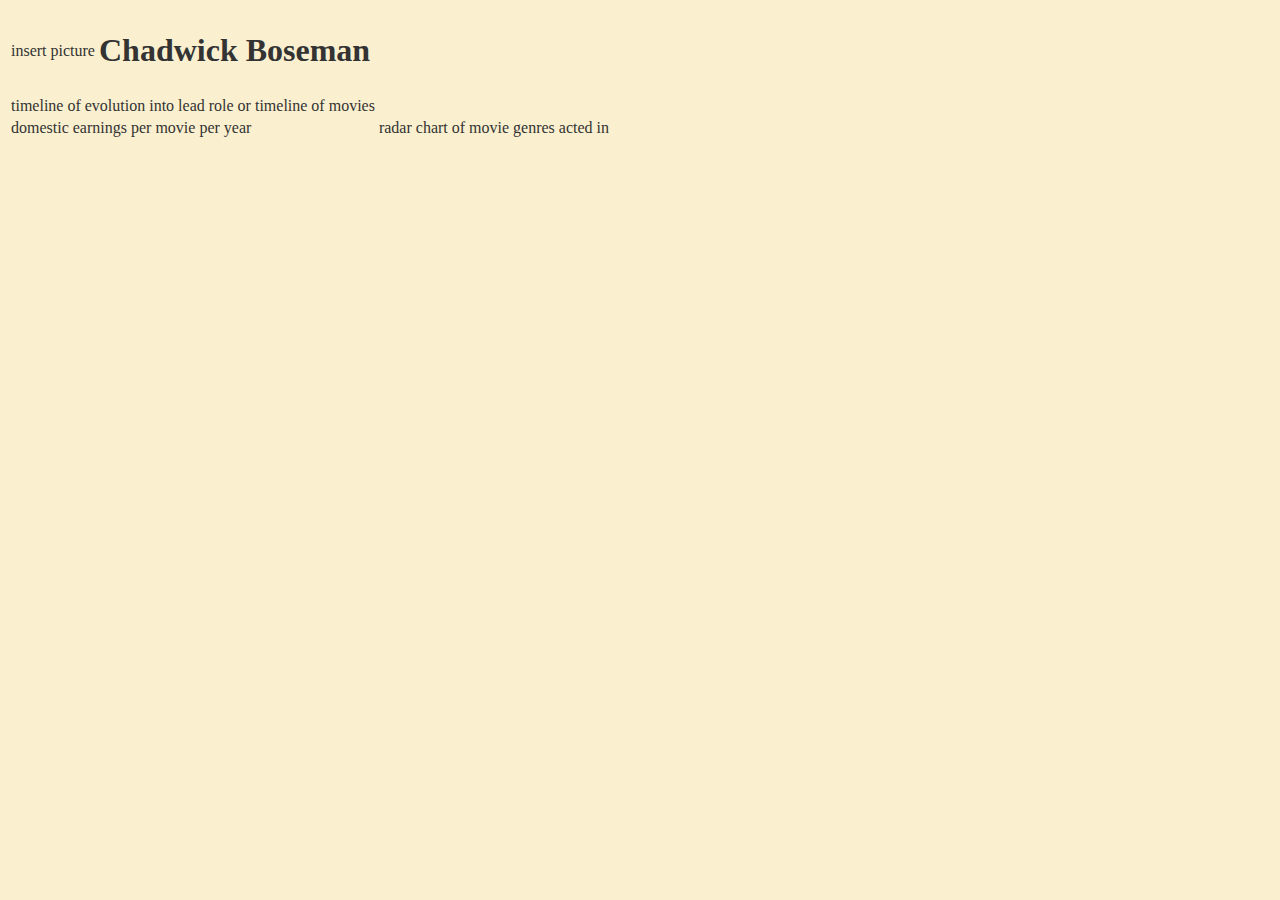
==== assets/index.html @ c450ee27 "finalized dataset" ====
<!DOCTYPE html>
<html>
    <head>
        <!-- Internal stylesheet import-->
       <link rel = "stylesheet" href = "main.css">
       <!-- External script-->
       <script src = "https://code.highcharts.com/highcharts.js"></script>
       <script src = "https://ajax.googleapis.com/ajax/libs/jquery/2.1.3/jquery.min.js"></script>
       <script src="https://code.highcharts.com/modules/data.js"></script>
    </head>

    <body>
        <table>
            <tr>
                <td>
                    insert picture
                </td>

                <td>
                    <h1>Chadwick Boseman</h1>
                </td>
            </tr>
        </table>
        
        <table>
            <tr>
                <td id = 'timeline'> timeline of evolution into lead role or timeline of movies</td>
            </tr>
            <tr>
                <td id = 'bubble chart'> domestic earnings per movie per year</td>
                <td id = 'radar chart'>radar chart of movie genres acted in</td>
            </tr>
        </table>



        <!-- Internal JS Import -->
       <script src = "main.js"></script>
    </body>

</html>
---- assets/main.css ----
body {
    background-color: #faf0cf;
    color: #333;
    font-family: 'Playfair Display', Georgia, 'Times New Roman', Times, serif;
}
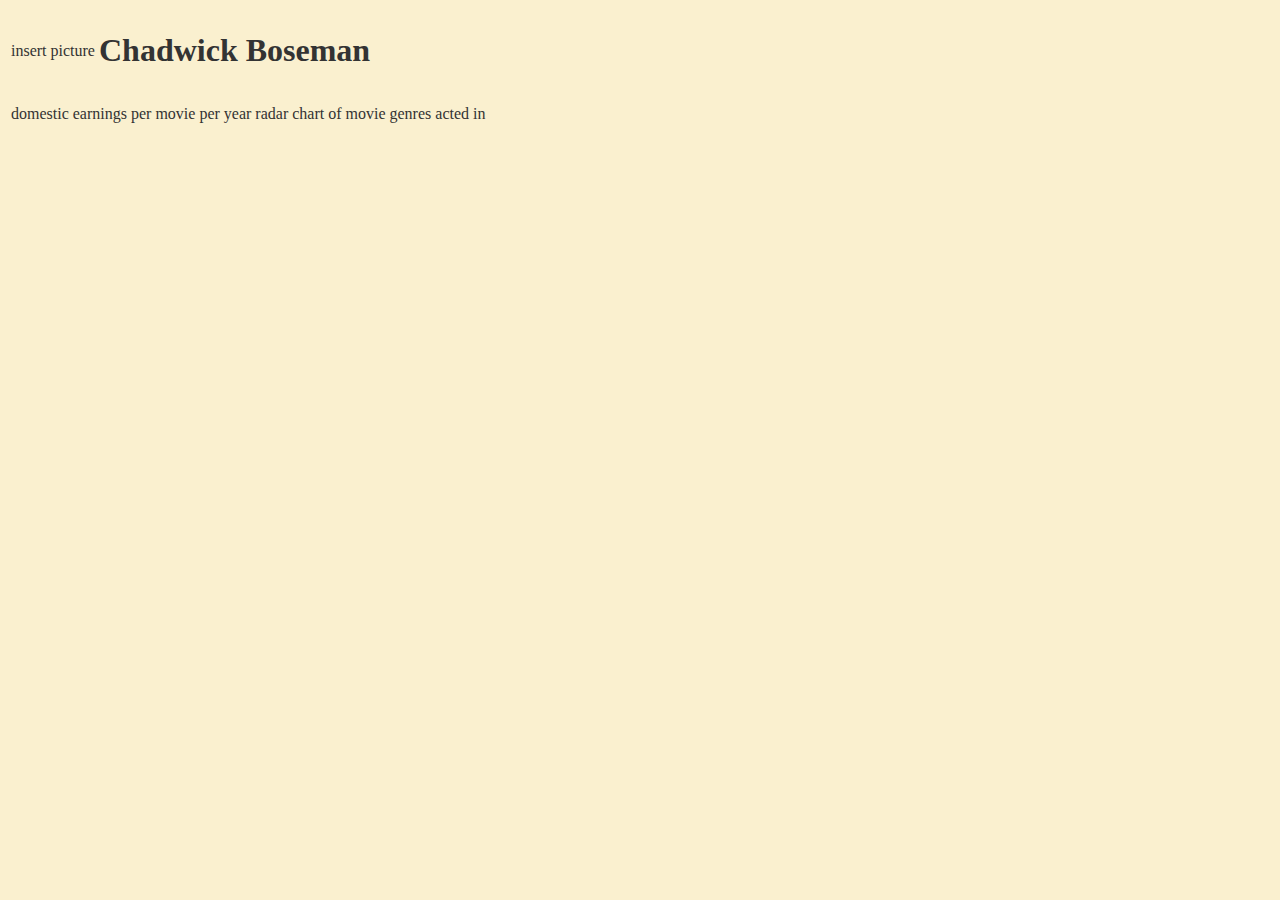
==== commit 1983969e: "html, css, js in" ====
--- a/assets/index.html
+++ b/assets/index.html
@@ -2,11 +2,13 @@
 <html>
     <head>
         <!-- Internal stylesheet import-->
-       <link rel = "stylesheet" href = "main.css">
-       <!-- External script-->
-       <script src = "https://code.highcharts.com/highcharts.js"></script>
-       <script src = "https://ajax.googleapis.com/ajax/libs/jquery/2.1.3/jquery.min.js"></script>
-       <script src="https://code.highcharts.com/modules/data.js"></script>
+        <link rel = "stylesheet" href = "main.css">
+        <!-- External script-->
+        <script src = "https://code.highcharts.com/highcharts.js"></script>
+        <script src = "https://ajax.googleapis.com/ajax/libs/jquery/2.1.3/jquery.min.js"></script>
+        <script src="https://code.highcharts.com/modules/timeline.js"></script>
+        <script src="https://code.highcharts.com/highcharts-more.js"></script>
+        <script src="https://code.highcharts.com/modules/data.js"></script>
     </head>
 
     <body>
@@ -24,11 +26,15 @@
         
         <table>
             <tr>
-                <td id = 'timeline'> timeline of evolution into lead role or timeline of movies</td>
+                <td id = 'timeline'></td>
             </tr>
             <tr>
-                <td id = 'bubble chart'> domestic earnings per movie per year</td>
-                <td id = 'radar chart'>radar chart of movie genres acted in</td>
+                <table>
+                    <tr>
+                        <td id = 'bubble'> domestic earnings per movie per year</td>
+                        <td id = 'radar'>radar chart of movie genres acted in</td>
+                    </tr>
+                </table>
             </tr>
         </table>
 
--- a/assets/main.css
+++ b/assets/main.css
@@ -2,4 +2,11 @@
     background-color: #faf0cf;
     color: #333;
     font-family: 'Playfair Display', Georgia, 'Times New Roman', Times, serif;
+}
+
+.timeline {
+    background-color: #faf0cf;
+    margin-left: 50px;
+    font-family: "IBM Plex Serif", Georgia, 'Times New Roman', Times, serif;
+    width: 1300px
 }